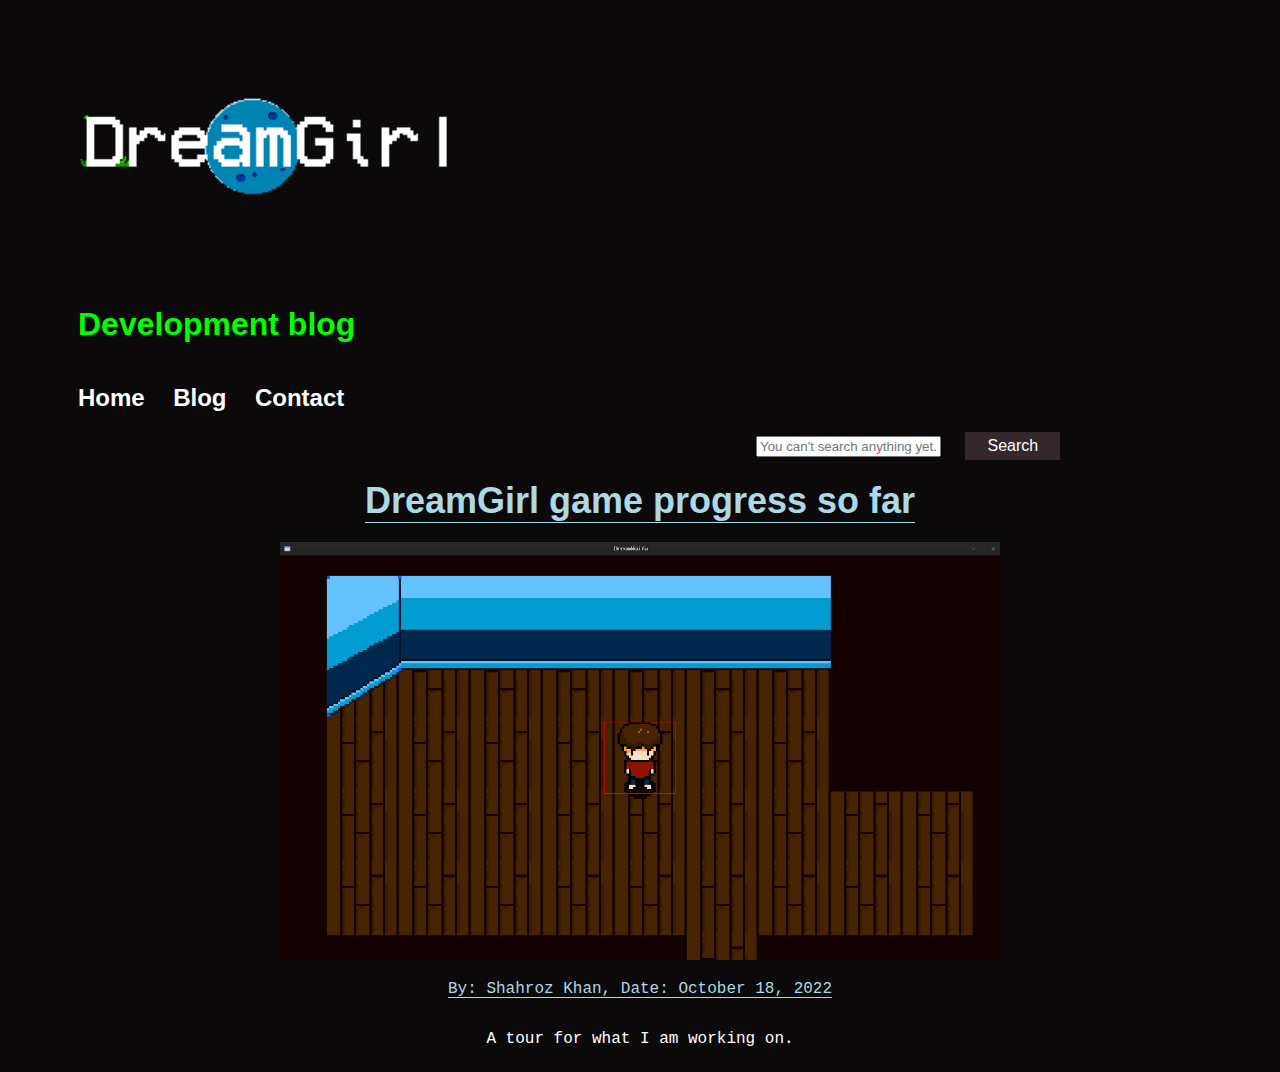
==== index.html @ 3891419c "main" ====
<!DOCTYPE html>
<html>

<head>
	<title>Dream girl - development blog</title>
	<link rel="stylesheet" href="css/main.css">
</head>

<body>

	<img src="images/logo.png" class="headerImage">
	<header class="headerSection">
	


	<h1>Development blog</h1>

	<h2 id="Menu">Home</h2>
	<h2 id="Menu">Blog</h2>
	<h2 id="Menu">Contact</h2>

	<input text="text" Placeholder="You can't search anything yet..." style="margin-left: 60%;">
	<button>Search</button>
	</header>
	



	<div class="flexContainer">
		<h2><a href="blog1.html" id="PostTitle">DreamGirl game progress so far</a></h2>
		<center><img src="images/Blog1/Cover.png" class="postImage"></center>
		<p id="Author">By: Shahroz Khan, Date: October 18, 2022</p>
		<p>A tour for what I am working on.</p>
	</div>



</body>

</html>
---- css/main.css ----
body {
	
	background-color: #0C090A /*Background color*/

}


.headerSection {
	padding-right: 4em;
	padding-left: 70px;


	color: white;
	font-family: "Verdana", sans-serif;
}

.searchBar {
	display: inline-block;
	display: flex;
	float: right;
	padding-right:5%;
	padding-top:8.5em;
}

h1 {
	color: lime;
}

button {
	background-color: #34282C;
	padding: 5px 22px;
	margin-left:20px;
	font-size: 16px;
	transition-duration: 0.4s;
	border: none;
	color: white;
}

button:hover {
	background-color: #454545;
}

p {
	color: white;
	font-family: "Lucida Console", "Courier New", monospace;
	font-size: 1.0em;
	padding-bottom: 0px;	
	padding-top: 0px;
}

#Menu {
	display: inline-block;
	padding-right: 1em;
	padding-top: none;
}


img {

	width: 100%;
	height: 100%;
	text-align: center;

	image-rendering: auto; image-rendering: crisp-edges;
	image-rendering: pixelated;

	image-rendering: -webkit-optimize-contrast;


}

.postImage {
	max-width: 720px;

}

.posts {
	
	text-align: center;
	padding-top: 1em;

}

.flexContainer {
	
	display: flex;
	flex-direction: column;
	justify-content: center;	
	font-family: "Verdana", sans-serif;
	text-align: center;

}

#PostTitle {
	text-decoration: underline;
	text-decoration-thickness: 1px;
	text-underline-position: under;
	padding-top: 15px;
	color: lightblue;
	font-size: 1.5em;
}

#PostTitle:hover {
	color: white;
	cursor: pointer; 
}

#Author {
	
	text-decoration: underline;
	text-underline-position: under;
	color: lightblue;

}

h2 {

	transition-duration: 0.4s;
}

h2:hover {
	color: lightblue;
	cursor: pointer;
}


.headerImage {

	height: auto;
	width: 484px;

}
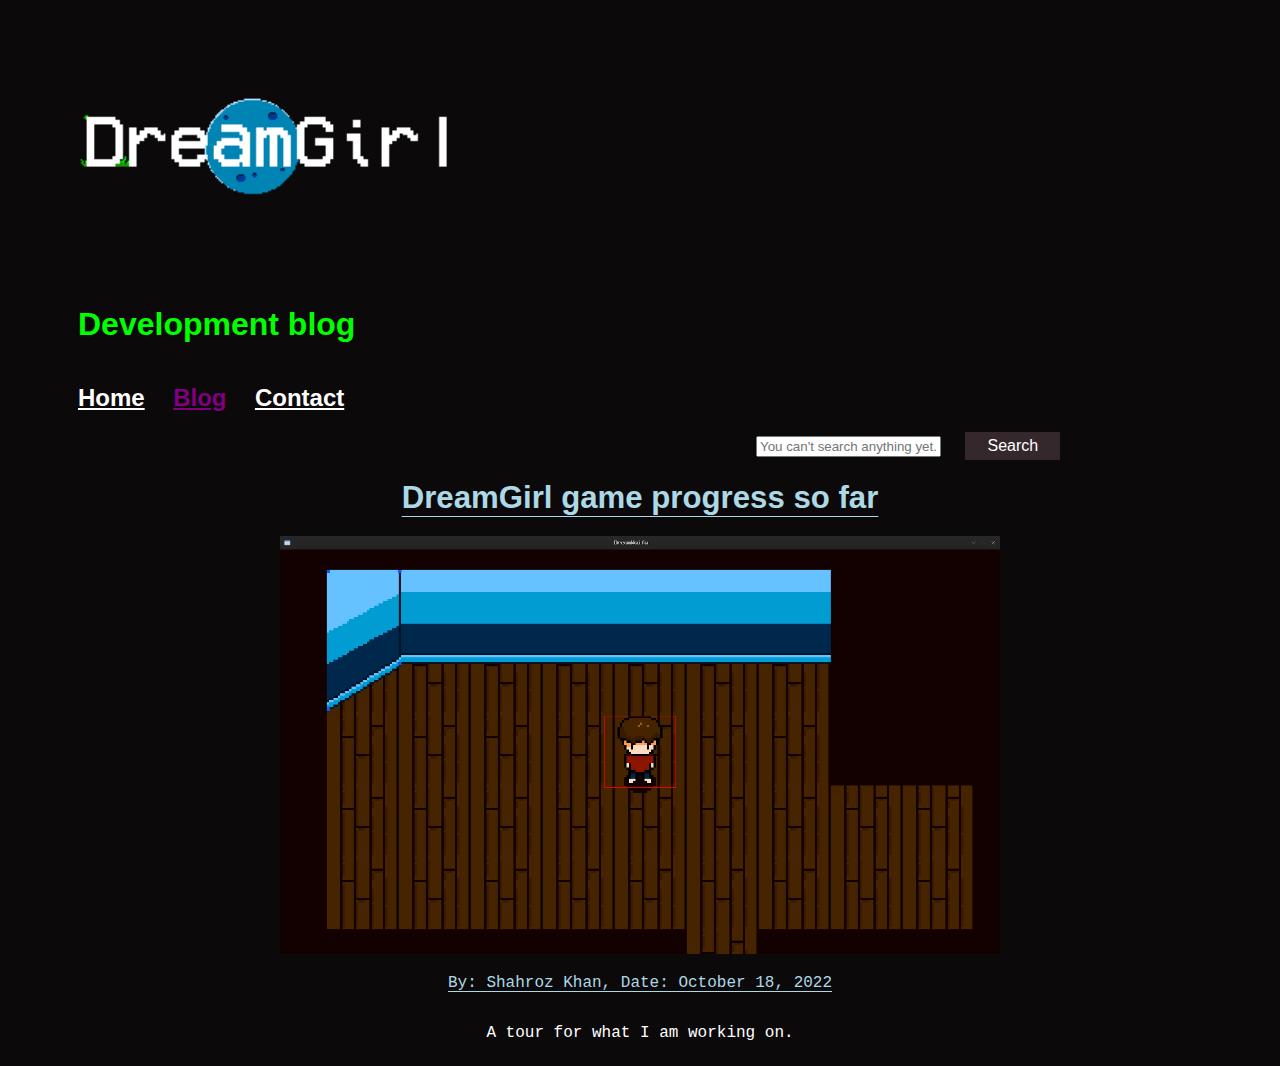
==== commit bdb6eac9: "fixHeader" ====
--- a/index.html
+++ b/index.html
@@ -15,9 +15,9 @@
 
 	<h1>Development blog</h1>
 
-	<h2 id="Menu">Home</h2>
-	<h2 id="Menu">Blog</h2>
-	<h2 id="Menu">Contact</h2>
+	<h2 id="Menu"><a href="" class="unselected">Home</a></h2>
+	<h2 id="Menu"><a href="index.html" class="selected">Blog</a></h2>
+	<h2 id="Menu"><a href="" class="unselected">Contact</a></h2>
 
 	<input text="text" Placeholder="You can't search anything yet..." style="margin-left: 60%;">
 	<button>Search</button>
--- a/css/main.css
+++ b/css/main.css
@@ -12,6 +12,14 @@
 
 	color: white;
 	font-family: "Verdana", sans-serif;
+}
+
+.selected {
+	color: purple;
+}
+
+.unselected {
+	color: white;
 }
 
 .searchBar {
@@ -31,7 +39,7 @@
 	padding: 5px 22px;
 	margin-left:20px;
 	font-size: 16px;
-	transition-duration: 0.4s;
+
 	border: none;
 	color: white;
 }
@@ -97,7 +105,7 @@
 	text-underline-position: under;
 	padding-top: 15px;
 	color: lightblue;
-	font-size: 1.5em;
+	font-size: 1.3em;
 }
 
 #PostTitle:hover {
@@ -130,3 +138,10 @@
 	width: 484px;
 
 }
+
+
+a {
+
+	transition-duration: 0.4s;
+
+}
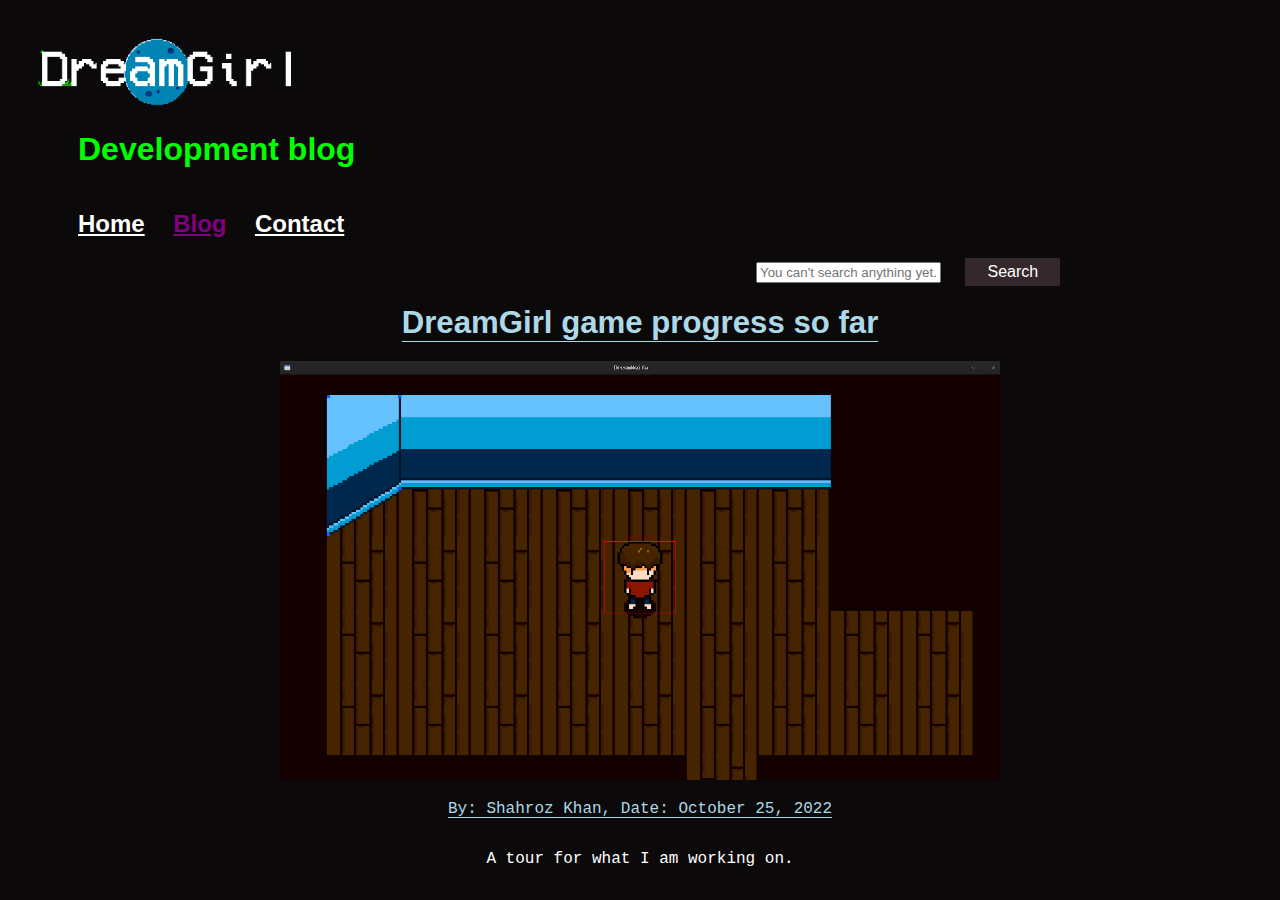
==== commit 81d1e926: "Update index.html" ====
--- a/index.html
+++ b/index.html
@@ -29,7 +29,7 @@
 	<div class="flexContainer">
 		<h2><a href="blog1.html" id="PostTitle">DreamGirl game progress so far</a></h2>
 		<center><img src="images/Blog1/Cover.png" class="postImage"></center>
-		<p id="Author">By: Shahroz Khan, Date: October 18, 2022</p>
+		<p id="Author">By: Shahroz Khan, Date: October 25, 2022</p>
 		<p>A tour for what I am working on.</p>
 	</div>
 
--- a/css/main.css
+++ b/css/main.css
@@ -69,11 +69,13 @@
 	height: 100%;
 	text-align: center;
 
-	image-rendering: auto; image-rendering: crisp-edges;
+	image-rendering: crisp-edges;
 	image-rendering: pixelated;
 
 	image-rendering: -webkit-optimize-contrast;
-
+	
+	transform: translateZ(0);
+	-webkit-transform: translateZ(0);
 
 }
 
@@ -133,9 +135,12 @@
 
 
 .headerImage {
+	
+	padding-top: 30px;
+	padding-left: 30px;
 
 	height: auto;
-	width: 484px;
+	max-width: 20%;
 
 }
 
